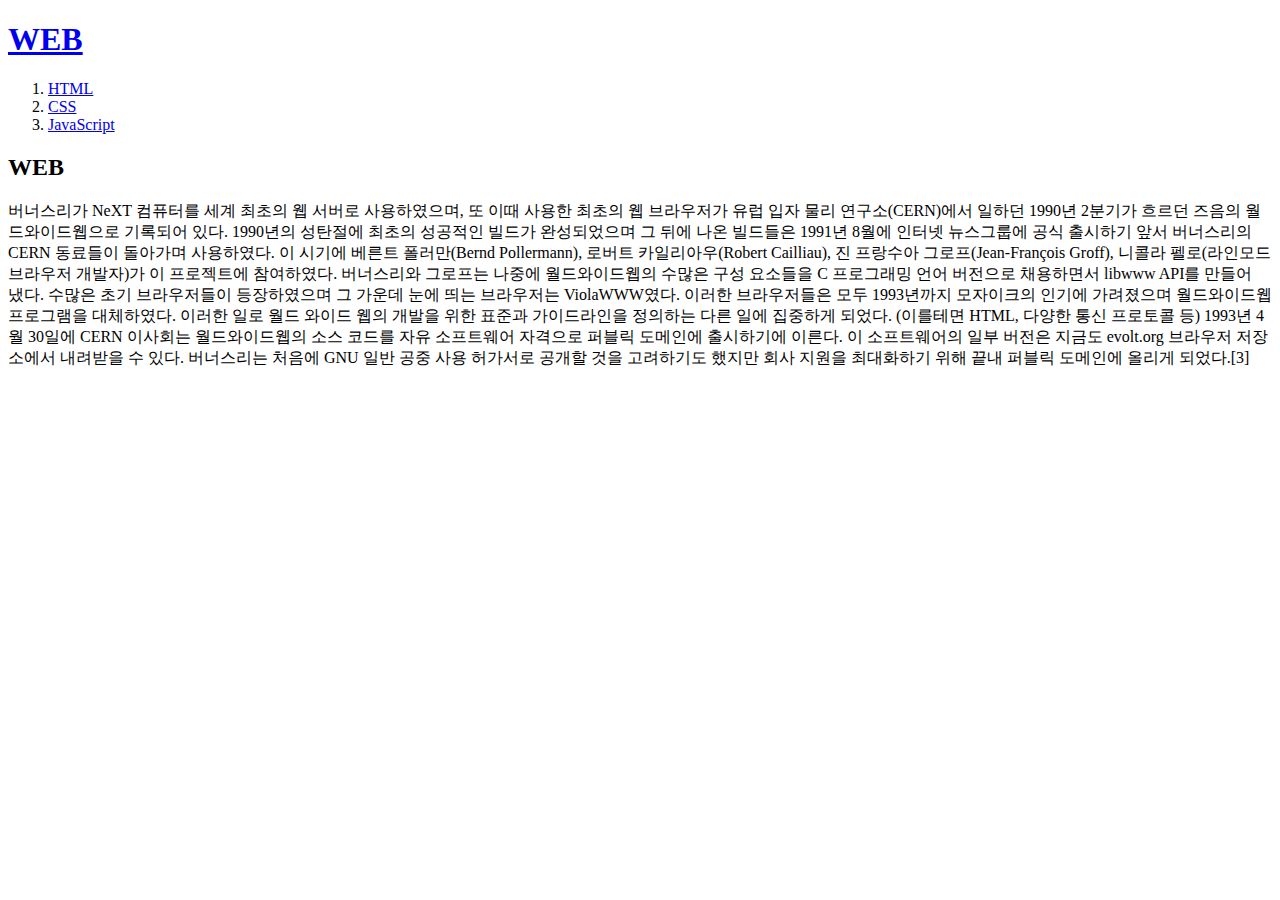
==== index.html @ bba14ace "first version" ====
<!doctype html>
<html>
<head>
  <title>WEB1 - Welcome</title>
  <meta charset="utf-8">
</head>
<body>
  <h1><a href="index.html">WEB</a></h1>
  <ol>
    <li><a href="1.html">HTML</a></li>
    <li><a href="2.html">CSS</a></li>
    <li><a href="3.html">JavaScript</a></li>
  </ol>
  <h2>WEB</h2>
  <p>버너스리가 NeXT 컴퓨터를 세계 최초의 웹 서버로 사용하였으며, 또 이때 사용한 최초의 웹 브라우저가 유럽 입자 물리 연구소(CERN)에서 일하던 1990년 2분기가 흐르던 즈음의 월드와이드웹으로 기록되어 있다. 1990년의 성탄절에 최초의 성공적인 빌드가 완성되었으며 그 뒤에 나온 빌드들은 1991년 8월에 인터넷 뉴스그룹에 공식 출시하기 앞서 버너스리의 CERN 동료들이 돌아가며 사용하였다. 이 시기에 베른트 폴러만(Bernd Pollermann), 로버트 카일리아우(Robert Cailliau), 진 프랑수아 그로프(Jean-François Groff), 니콜라 펠로(라인모드 브라우저 개발자)가 이 프로젝트에 참여하였다.

버너스리와 그로프는 나중에 월드와이드웹의 수많은 구성 요소들을 C 프로그래밍 언어 버전으로 채용하면서 libwww API를 만들어 냈다.

수많은 초기 브라우저들이 등장하였으며 그 가운데 눈에 띄는 브라우저는 ViolaWWW였다. 이러한 브라우저들은 모두 1993년까지 모자이크의 인기에 가려졌으며 월드와이드웹 프로그램을 대체하였다. 이러한 일로 월드 와이드 웹의 개발을 위한 표준과 가이드라인을 정의하는 다른 일에 집중하게 되었다. (이를테면 HTML, 다양한 통신 프로토콜 등)

1993년 4월 30일에 CERN 이사회는 월드와이드웹의 소스 코드를 자유 소프트웨어 자격으로 퍼블릭 도메인에 출시하기에 이른다. 이 소프트웨어의 일부 버전은 지금도 evolt.org 브라우저 저장소에서 내려받을 수 있다. 버너스리는 처음에 GNU 일반 공중 사용 허가서로 공개할 것을 고려하기도 했지만 회사 지원을 최대화하기 위해 끝내 퍼블릭 도메인에 올리게 되었다.[3]</p>
</body>
</html>
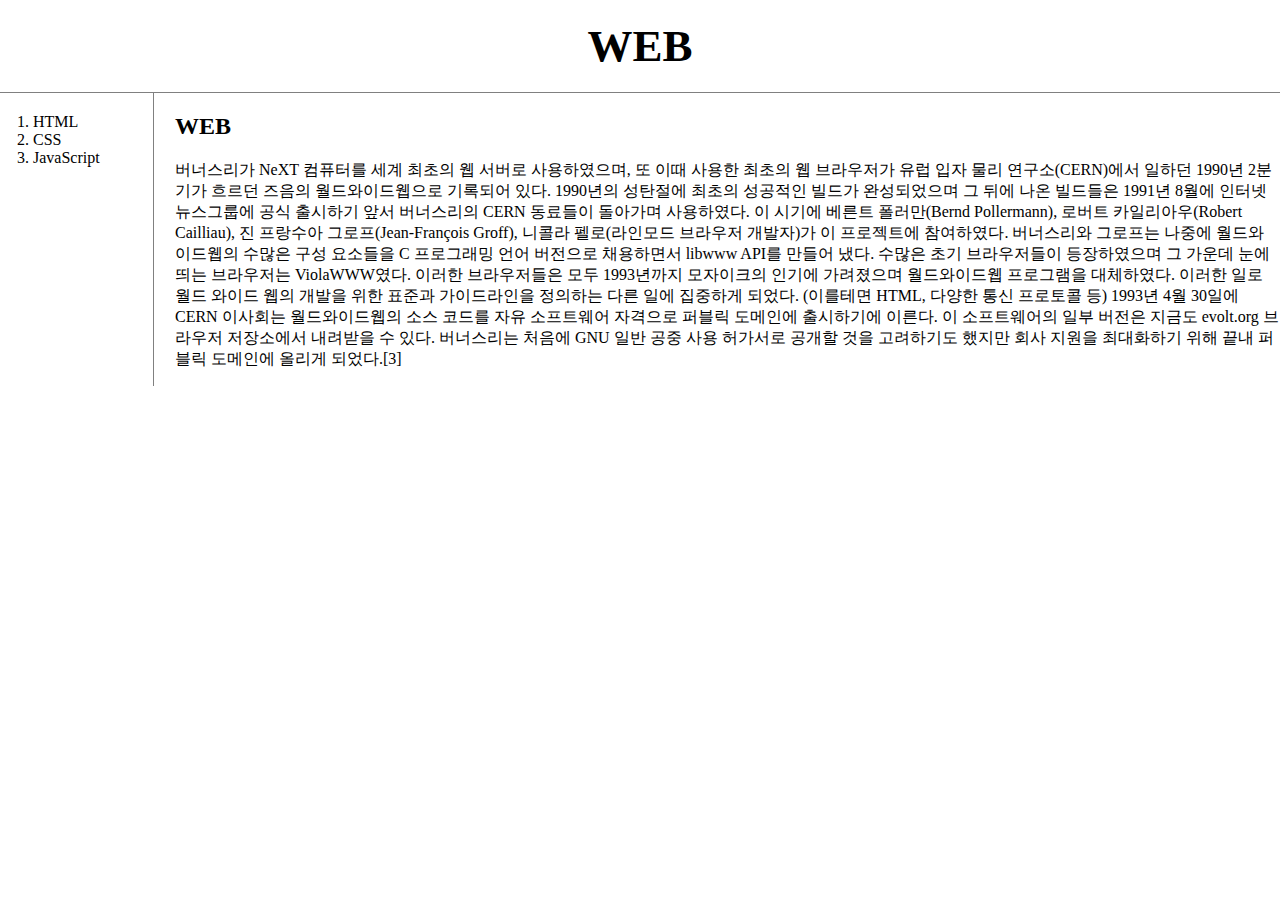
==== commit 25e61033: "Add files via upload" ====
--- a/index.html
+++ b/index.html
@@ -3,14 +3,26 @@
 <head>
   <title>WEB1 - Welcome</title>
   <meta charset="utf-8">
+  <!-- Global site tag (gtag.js) - Google Analytics -->
+<script async src="https://www.googletagmanager.com/gtag/js?id=UA-172334016-1"></script>
+<script>
+  window.dataLayer = window.dataLayer || [];
+  function gtag(){dataLayer.push(arguments);}
+  gtag('js', new Date());
+
+  gtag('config', 'UA-172334016-1');
+</script>
+<link rel="stylesheet" href="style.css">
 </head>
 <body>
   <h1><a href="index.html">WEB</a></h1>
-  <ol>
-    <li><a href="1.html">HTML</a></li>
-    <li><a href="2.html">CSS</a></li>
-    <li><a href="3.html">JavaScript</a></li>
-  </ol>
+  <div id="grid">
+    <ol>
+      <li><a href="1.html">HTML</a></li>
+      <li><a href="2.html">CSS</a></li>
+      <li><a href="3.html">JavaScript</a></li>
+      </ol>
+  <div id="article">
   <h2>WEB</h2>
   <p>버너스리가 NeXT 컴퓨터를 세계 최초의 웹 서버로 사용하였으며, 또 이때 사용한 최초의 웹 브라우저가 유럽 입자 물리 연구소(CERN)에서 일하던 1990년 2분기가 흐르던 즈음의 월드와이드웹으로 기록되어 있다. 1990년의 성탄절에 최초의 성공적인 빌드가 완성되었으며 그 뒤에 나온 빌드들은 1991년 8월에 인터넷 뉴스그룹에 공식 출시하기 앞서 버너스리의 CERN 동료들이 돌아가며 사용하였다. 이 시기에 베른트 폴러만(Bernd Pollermann), 로버트 카일리아우(Robert Cailliau), 진 프랑수아 그로프(Jean-François Groff), 니콜라 펠로(라인모드 브라우저 개발자)가 이 프로젝트에 참여하였다.
 
@@ -18,6 +30,31 @@
 
 수많은 초기 브라우저들이 등장하였으며 그 가운데 눈에 띄는 브라우저는 ViolaWWW였다. 이러한 브라우저들은 모두 1993년까지 모자이크의 인기에 가려졌으며 월드와이드웹 프로그램을 대체하였다. 이러한 일로 월드 와이드 웹의 개발을 위한 표준과 가이드라인을 정의하는 다른 일에 집중하게 되었다. (이를테면 HTML, 다양한 통신 프로토콜 등)
 
-1993년 4월 30일에 CERN 이사회는 월드와이드웹의 소스 코드를 자유 소프트웨어 자격으로 퍼블릭 도메인에 출시하기에 이른다. 이 소프트웨어의 일부 버전은 지금도 evolt.org 브라우저 저장소에서 내려받을 수 있다. 버너스리는 처음에 GNU 일반 공중 사용 허가서로 공개할 것을 고려하기도 했지만 회사 지원을 최대화하기 위해 끝내 퍼블릭 도메인에 올리게 되었다.[3]</p>
+1993년 4월 30일에 CERN 이사회는 월드와이드웹의 소스 코드를 자유 소프트웨어 자격으로 퍼블릭 도메인에 출시하기에 이른다. 이 소프트웨어의 일부 버전은 지금도 evolt.org 브라우저 저장소에서 내려받을 수 있다. 버너스리는 처음에 GNU 일반 공중 사용 허가서로 공개할 것을 고려하기도 했지만 회사 지원을 최대화하기 위해 끝내 퍼블릭 도메인에 올리게 되었다.[3]
+  </p>
+    <p>
+    <div id="disqus_thread"></div>
+    <script>
+
+/**
+*  RECOMMENDED CONFIGURATION VARIABLES: EDIT AND UNCOMMENT THE SECTION BELOW TO INSERT DYNAMIC VALUES FROM YOUR PLATFORM OR CMS.
+*  LEARN WHY DEFINING THESE VARIABLES IS IMPORTANT: https://disqus.com/admin/universalcode/#configuration-variables*/
+/*
+var disqus_config = function () {
+this.page.url = PAGE_URL;  // Replace PAGE_URL with your page's canonical URL variable
+this.page.identifier = PAGE_IDENTIFIER; // Replace PAGE_IDENTIFIER with your page's unique identifier variable
+};
+*/
+(function() { // DON'T EDIT BELOW THIS LINE
+var d = document, s = d.createElement('script');
+s.src = 'https://web1-rhvd5uuydw.disqus.com/embed.js';
+s.setAttribute('data-timestamp', +new Date());
+(d.head || d.body).appendChild(s);
+})();
+    </script>
+    <noscript>Please enable JavaScript to view the <a href="https://disqus.com/?ref_noscript">comments powered by Disqus.</a></noscript>
+    </p>
+    </div>
+ </div>
 </body>
 </html>
--- a/style.css
+++ b/style.css
@@ -0,0 +1,40 @@
+body{
+  margin:0;
+}
+a {
+  color: black;
+  text-decoration: none;
+  }
+h1{
+  font-size: 45px;
+  text-align: center;
+  border-bottom:1px solid gray;
+  margin:0;
+  padding:20px;
+}
+ol{
+  border-right:1px solid gray;
+  width:100px;
+  margin:0;
+  padding:20px;
+}
+#grid{
+  display: grid;
+  grid-template-columns: 150px 1fr;
+}
+#grid ol{
+  padding-left: 33px;
+}
+#grid #article{
+  padding-left: 25px;
+}
+@media(max-width:800px){
+  #grid{
+    display: block;
+}
+ol{
+  border-right:none;
+}
+h1{
+  border-bottom:none;
+}
